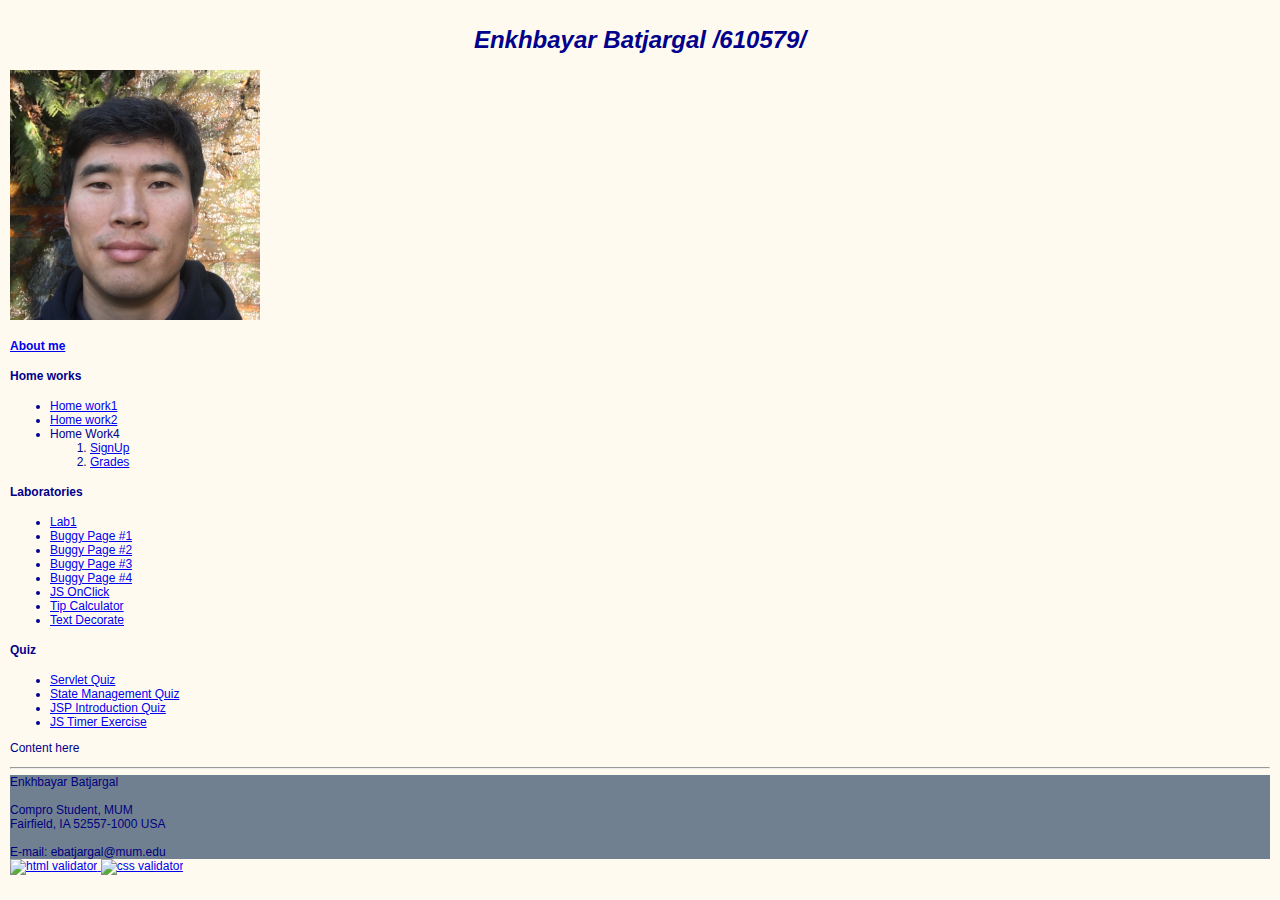
==== index.html @ 7ed8f996 "JS BP1" ====
<!DOCTYPE html>
<html lang="en">
<head>
    <meta content="text/html; charset=UTF-8" http-equiv="Content-Type"/>
    <link href="lab/image/icon.png" rel="shortcut icon" type="image/gif"/>
    <link href="lab/css/style.css" rel="stylesheet" type="text/css">
    <title>Main Page of Enkhbayar Batjargal</title>
</head>
<body>
<div id="container">
    <div id="header">
        <h1><i><b>Enkhbayar Batjargal /610579/</b></i></h1>
        <img alt="Eegii" height="250" src="lab/image/eb.JPG" width="250"/>
    </div>
    <div id="nav">
        <ul>
        </ul>
    </div>
    <div id="section">
        <h4><a href="lab/aboutme.html">About me</a></h4>
        <h4>Home works</h4>
        <ul>
            <li><a href="pie/pie.html">Home work1</a></li>
            <li><a href="movie/tmnt.html">Home work2</a></li>
            <li>Home Work4
                <ol>
                    <li><a href="nerdluv/signup.html">SignUp</a></li>
                    <li><a href="nerdluv/grades.html">Grades</a></li>
                </ol>
            </li>
        </ul>
        <h4>Laboratories</h4>
        <ul>
            <li><a href="index.html">Lab1</a></li>
            <li><a href="buggy_page/bp1.html">Buggy Page #1</a></li>
            <li><a href="buggy_page/bp2.html">Buggy Page #2</a></li>
            <li><a href="buggy_page/bp3.html">Buggy Page #3</a></li>
            <li><a href="buggy_page/bp4.html">Buggy Page #4</a></li>
            <li><a href="onclick/democlick.html">JS OnClick</a></li>
            <li><a href="tipcalculator/tip.html">Tip Calculator</a></li>
            <li><a href="tipcalculator/tip.html">Text Decorate</a></li>

        </ul>
        <h4>Quiz</h4>
        <ul>
            <li><a href="quiz/servlet.html">Servlet Quiz</a></li>
            <li><a href="quiz/state.html">State Management Quiz</a></li>
            <li><a href="quiz/jsp.html">JSP Introduction Quiz</a></li>
            <li><a href="quiz/jstimer.html">JS Timer Exercise</a></li>
        </ul>
    </div>
    <div id="aside">
        <p>Content here</p>
    </div>
    <hr>
    <div id="footer">
        Enkhbayar Batjargal
        <br>
        <br>Compro Student, MUM
        <br>Fairfield, IA 52557-1000 USA
        <br>
        <br>E-mail: ebatjargal@mum.edu
    </div>
</div>
<a href="https://validator.w3.org/check?uri=referer">
    <img alt="html validator"
         src="http://mumstudents.org/cs472/2014-09/images/w3c-html.png"/>
</a>
<a href="https://jigsaw.w3.org/css-validator/check/referer">
    <img alt="css validator"
         src="http://mumstudents.org/cs472/2013-09/images/w3c-css.png"/>
</a>
</body>
</html>
---- lab/css/style.css ----
header {
    color: midnightblue;
    background-color: lightslategray;
}
body{
    margin: 5px;
    padding: 5px;
    font-family: Arial;
    font-size: 12px;
    color: darkblue;
    background-color: floralwhite;

}
a{
    text-decoration: underline;
}
h{
    font-family: Arial;
}
h1{
    font-weight: bold;
    text-align: center;
}
p{
    font-family: sans-serif;

}
#footer {
    color: navy;
    background-color: slategray;
}
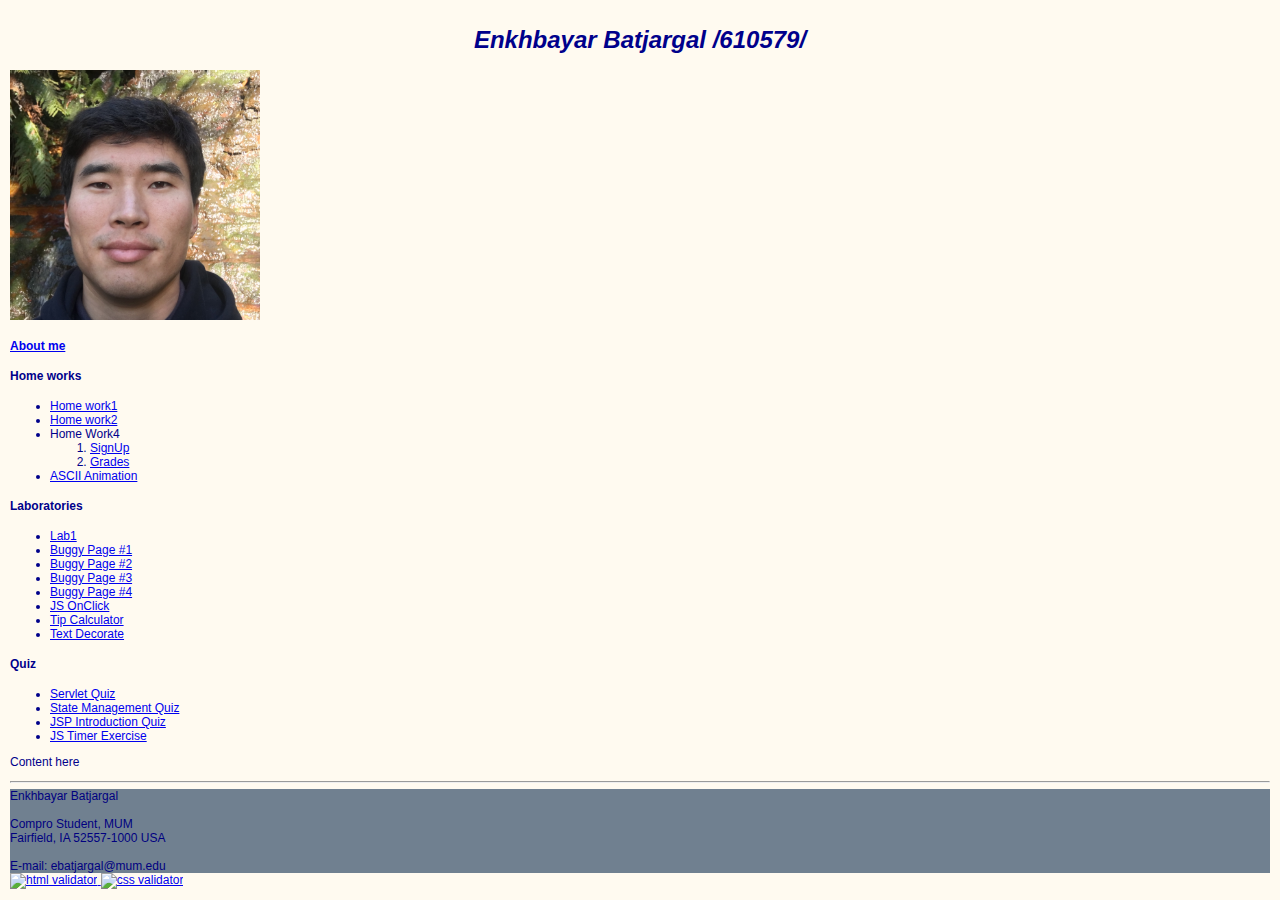
==== commit 9dd1282b: "JS Anim" ====
--- a/index.html
+++ b/index.html
@@ -28,6 +28,7 @@
                     <li><a href="nerdluv/grades.html">Grades</a></li>
                 </ol>
             </li>
+            <li><a href="ASCIIAnim/ascii.html">ASCII Animation</a></li>
         </ul>
         <h4>Laboratories</h4>
         <ul>
@@ -38,7 +39,7 @@
             <li><a href="buggy_page/bp4.html">Buggy Page #4</a></li>
             <li><a href="onclick/democlick.html">JS OnClick</a></li>
             <li><a href="tipcalculator/tip.html">Tip Calculator</a></li>
-            <li><a href="tipcalculator/tip.html">Text Decorate</a></li>
+            <li><a href="textdecorate/decoratemytext.html">Text Decorate</a></li>
 
         </ul>
         <h4>Quiz</h4>
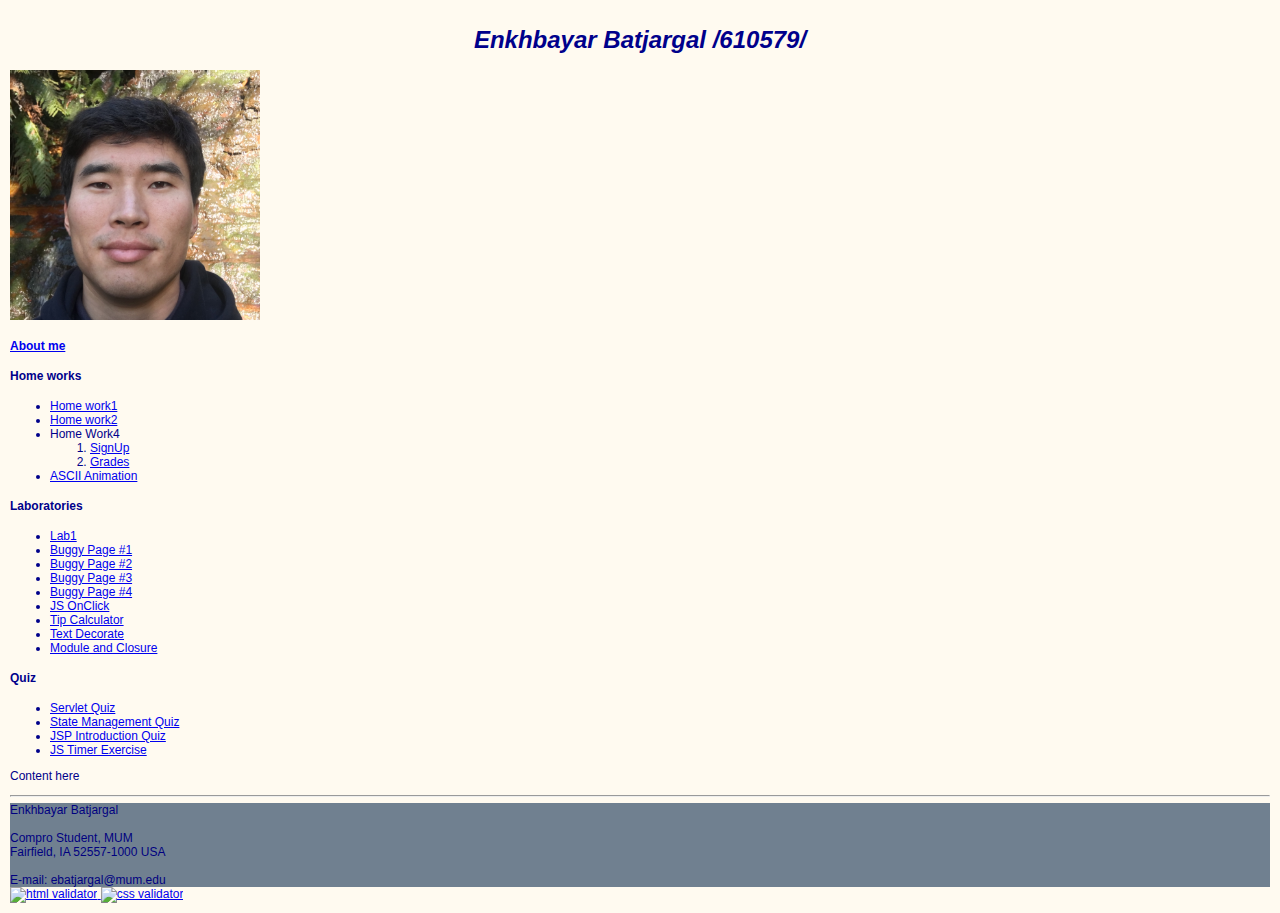
==== commit 953c3b85: "JS Anim1" ====
--- a/index.html
+++ b/index.html
@@ -40,7 +40,7 @@
             <li><a href="onclick/democlick.html">JS OnClick</a></li>
             <li><a href="tipcalculator/tip.html">Tip Calculator</a></li>
             <li><a href="textdecorate/decoratemytext.html">Text Decorate</a></li>
-
+            <li><a href="textdecorate/decoratemytext.html"> Module and Closure</a></li>
         </ul>
         <h4>Quiz</h4>
         <ul>
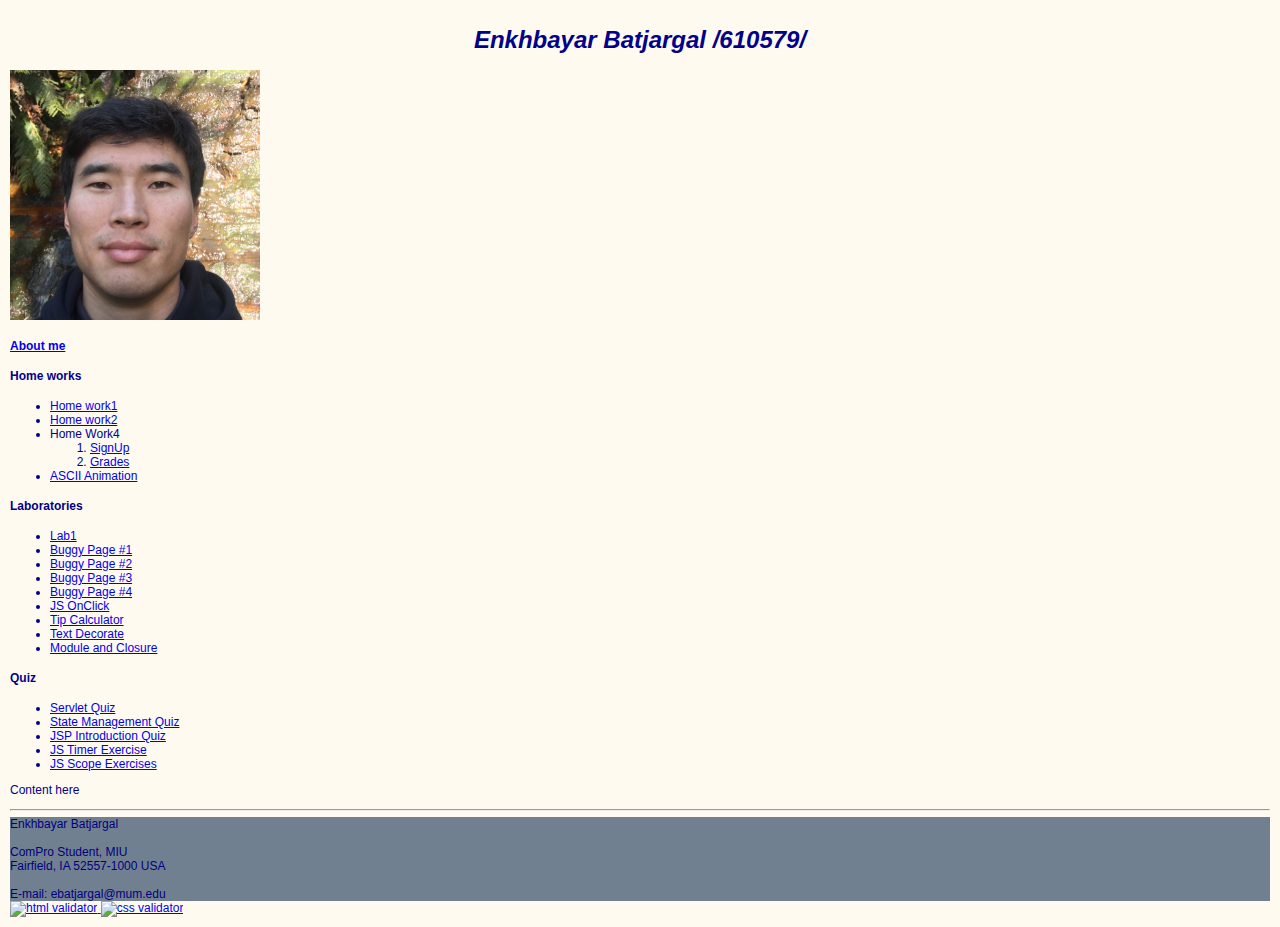
==== commit b1f3281b: "JS Anim2" ====
--- a/index.html
+++ b/index.html
@@ -40,7 +40,7 @@
             <li><a href="onclick/democlick.html">JS OnClick</a></li>
             <li><a href="tipcalculator/tip.html">Tip Calculator</a></li>
             <li><a href="textdecorate/decoratemytext.html">Text Decorate</a></li>
-            <li><a href="textdecorate/decoratemytext.html"> Module and Closure</a></li>
+            <li><a href="ModAndClos/account.html"> Module and Closure</a></li>
         </ul>
         <h4>Quiz</h4>
         <ul>
@@ -48,6 +48,7 @@
             <li><a href="quiz/state.html">State Management Quiz</a></li>
             <li><a href="quiz/jsp.html">JSP Introduction Quiz</a></li>
             <li><a href="quiz/jstimer.html">JS Timer Exercise</a></li>
+            <li><a href="quiz/js.html">JS Scope Exercises</a></li>
         </ul>
     </div>
     <div id="aside">
@@ -57,7 +58,7 @@
     <div id="footer">
         Enkhbayar Batjargal
         <br>
-        <br>Compro Student, MUM
+        <br>ComPro Student, MIU
         <br>Fairfield, IA 52557-1000 USA
         <br>
         <br>E-mail: ebatjargal@mum.edu
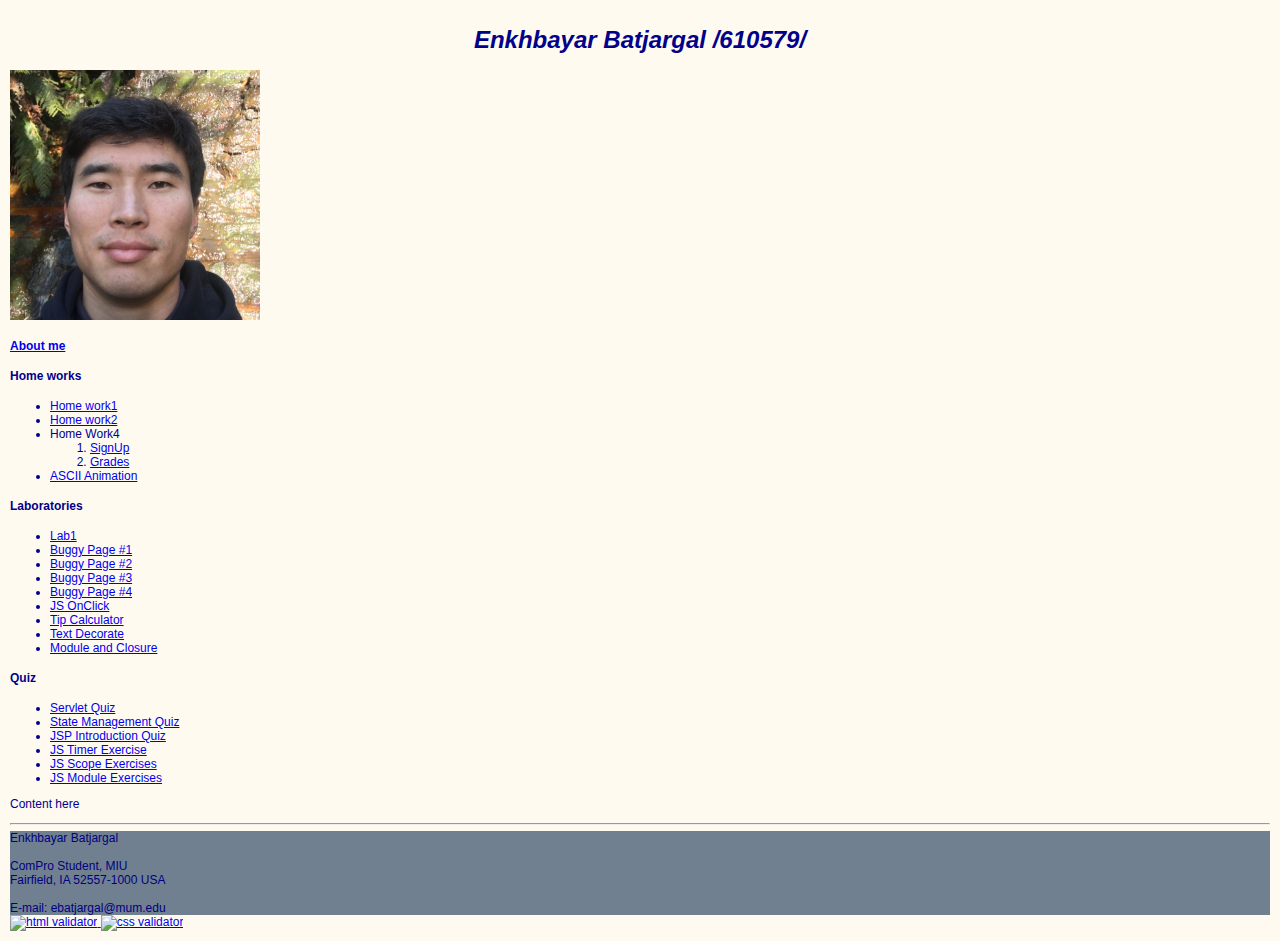
==== commit 15adc281: "JS Anim2" ====
--- a/index.html
+++ b/index.html
@@ -49,6 +49,7 @@
             <li><a href="quiz/jsp.html">JSP Introduction Quiz</a></li>
             <li><a href="quiz/jstimer.html">JS Timer Exercise</a></li>
             <li><a href="quiz/js.html">JS Scope Exercises</a></li>
+            <li><a href="quiz/jsmodule.html">JS Module Exercises</a></li>
         </ul>
     </div>
     <div id="aside">
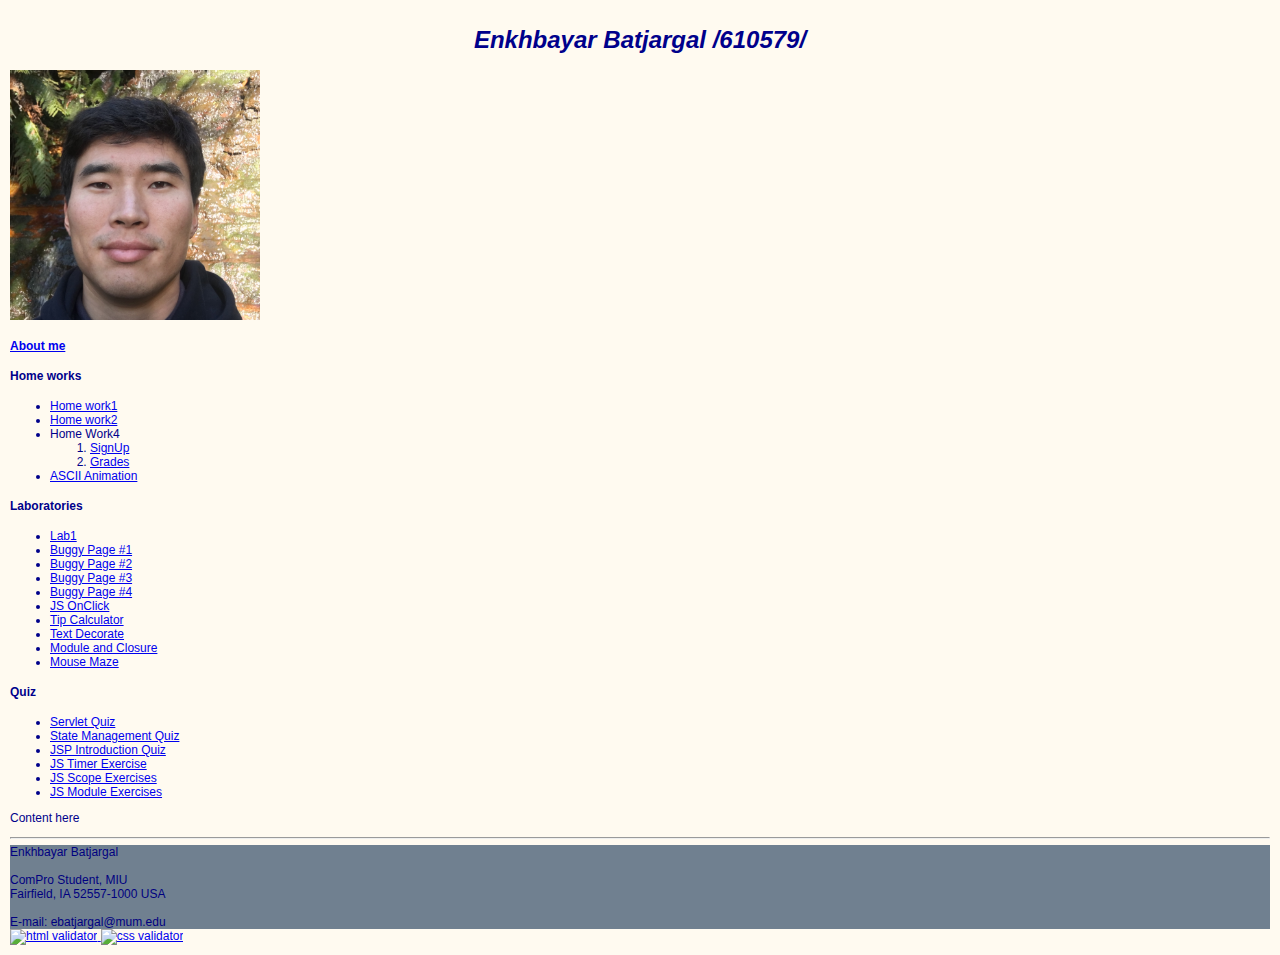
==== commit 8019f3f9: "JS Mouse Maze" ====
--- a/index.html
+++ b/index.html
@@ -40,7 +40,8 @@
             <li><a href="onclick/democlick.html">JS OnClick</a></li>
             <li><a href="tipcalculator/tip.html">Tip Calculator</a></li>
             <li><a href="textdecorate/decoratemytext.html">Text Decorate</a></li>
-            <li><a href="ModAndClos/account.html"> Module and Closure</a></li>
+            <li><a href="ModAndClos/account.html">Module and Closure</a></li>
+            <li><a href="mousemaze/maze.html">Mouse Maze</a></li>
         </ul>
         <h4>Quiz</h4>
         <ul>
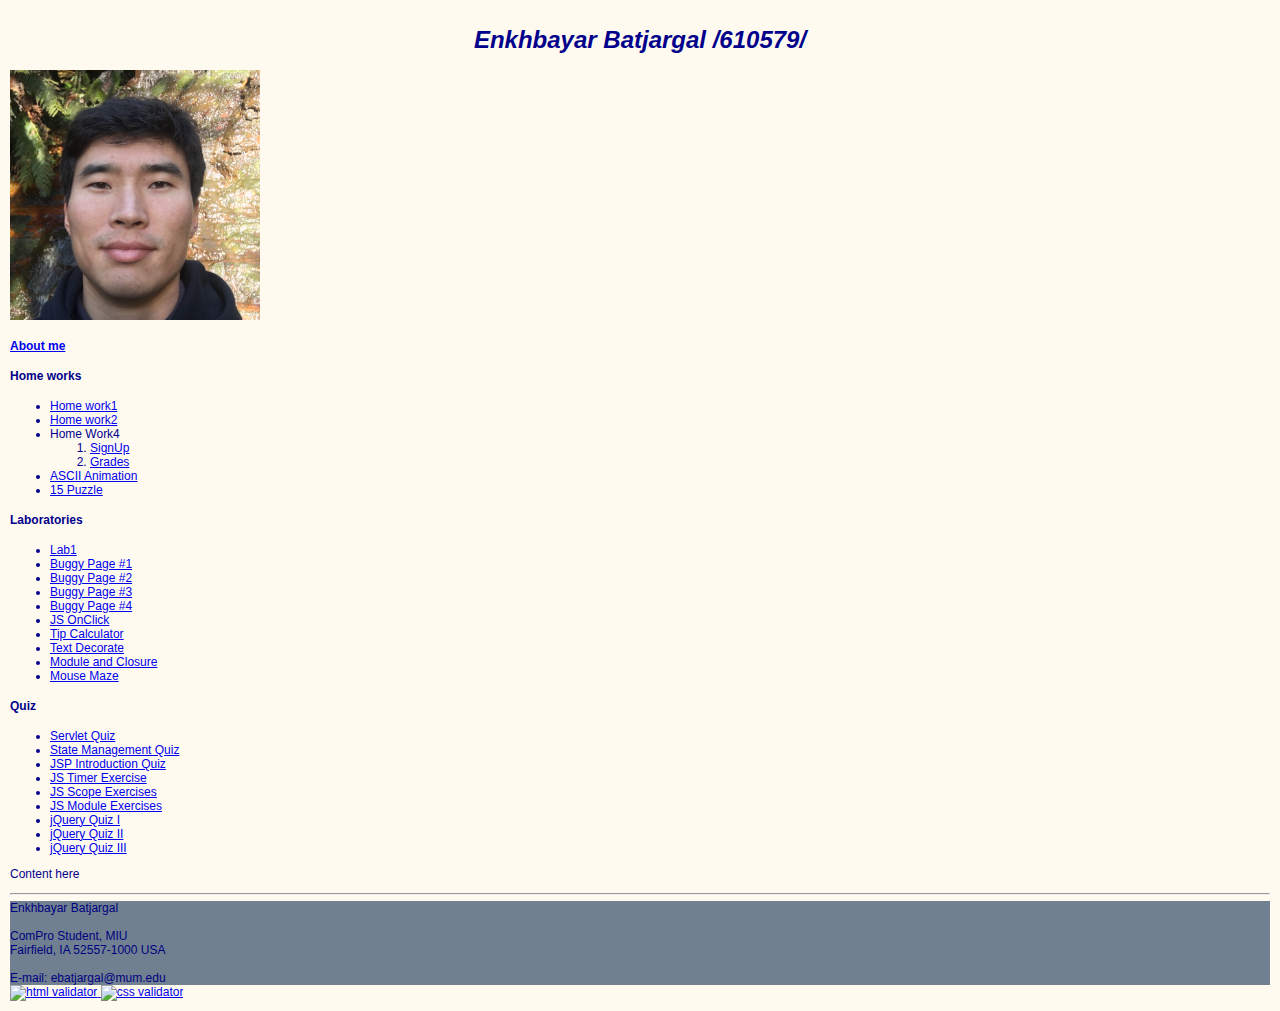
==== commit c97b7d97: "JQI" ====
--- a/index.html
+++ b/index.html
@@ -29,6 +29,7 @@
                 </ol>
             </li>
             <li><a href="ASCIIAnim/ascii.html">ASCII Animation</a></li>
+            <li><a href="puzzle/fifteen.html">15 Puzzle</a></li>
         </ul>
         <h4>Laboratories</h4>
         <ul>
@@ -51,6 +52,9 @@
             <li><a href="quiz/jstimer.html">JS Timer Exercise</a></li>
             <li><a href="quiz/js.html">JS Scope Exercises</a></li>
             <li><a href="quiz/jsmodule.html">JS Module Exercises</a></li>
+            <li><a href="quiz/jquery1.txt">jQuery Quiz I</a></li>
+            <li><a href="quiz/jquery2.txt">jQuery Quiz II</a></li>
+            <li><a href="quiz/jquery3.txt">jQuery Quiz III</a></li>
         </ul>
     </div>
     <div id="aside">
